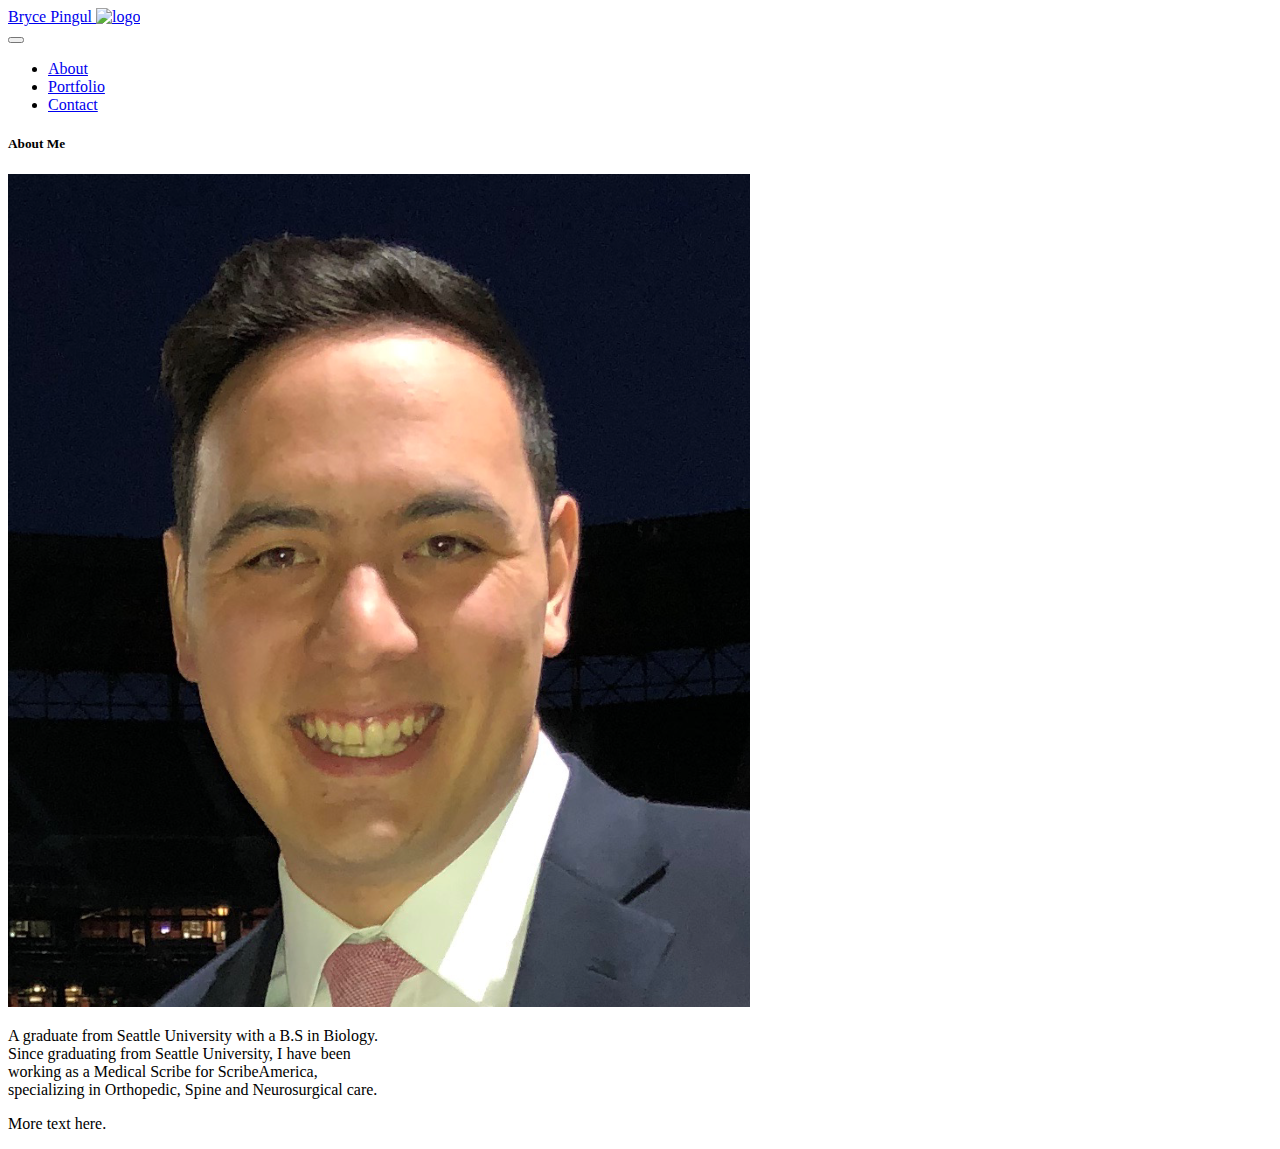
==== index.html @ 76444c12 "split navbar left and right" ====
<!DOCTYPE html>
<html lang="en">
<head>
    <meta charset="UTF-8">
    <meta name="viewport" content="width=device-width, initial-scale=1.0">
    <title>Document</title>
    <link rel="stylesheet" href="https://stackpath.bootstrapcdn.com/bootstrap/4.5.0/css/bootstrap.min.css" integrity="sha384-9aIt2nRpC12Uk9gS9baDl411NQApFmC26EwAOH8WgZl5MYYxFfc+NcPb1dKGj7Sk" crossorigin="anonymous">
</head>
<body>
  <nav class="navbar navbar-expand-lg navbar-light bg-light">
    <div class="d-flex flex-grow-1">
        <span class="w-100 d-lg-none d-block"><!-- hidden spacer to center brand on mobile --></span>
        <a class="navbar-brand d-none d-lg-inline-block" href="#">
            Bryce Pingul
        </a>
        <a class="navbar-brand-two mx-auto d-lg-none d-inline-block" href="#">
            <img src="//placehold.it/40?text=LOGO" alt="logo">
        </a>
        <div class="w-100 text-right">
            <button class="navbar-toggler" type="button" data-toggle="collapse" data-target="#myNavbar">
                <span class="navbar-toggler-icon"></span>
            </button>
        </div>
    </div>
    <div class="collapse navbar-collapse flex-grow-1 text-right" id="myNavbar">
        <ul class="navbar-nav ml-auto flex-nowrap">
            <li class="nav-item">
                <a href="index.html" class="nav-link m-2 menu-item nav-active">About</a>
            </li>
            <li class="nav-item">
                <a href="portfolio.html" class="nav-link m-2 menu-item">Portfolio</a>
            </li>
            <li class="nav-item">
                <a href="contact.html" class="nav-link m-2 menu-item">Contact</a>
            </li>
        </ul>
    </div>
  </nav>

      <div class="card" style="width: 24rem;">
        <div class="card-body">
          <h5 class="card-title">About Me</h5>
          <img src="image0[189].png" class="card-img-top" alt="Bryce Pingul">
          <p class="card-text">A graduate from Seattle University with a B.S in Biology. Since graduating from Seattle University, I have been working as a Medical Scribe for ScribeAmerica, specializing in Orthopedic, Spine and Neurosurgical care.</p>
          <p class="card-text"> More text here.</p>
        </div>
      </div>
    
</body>
</html>
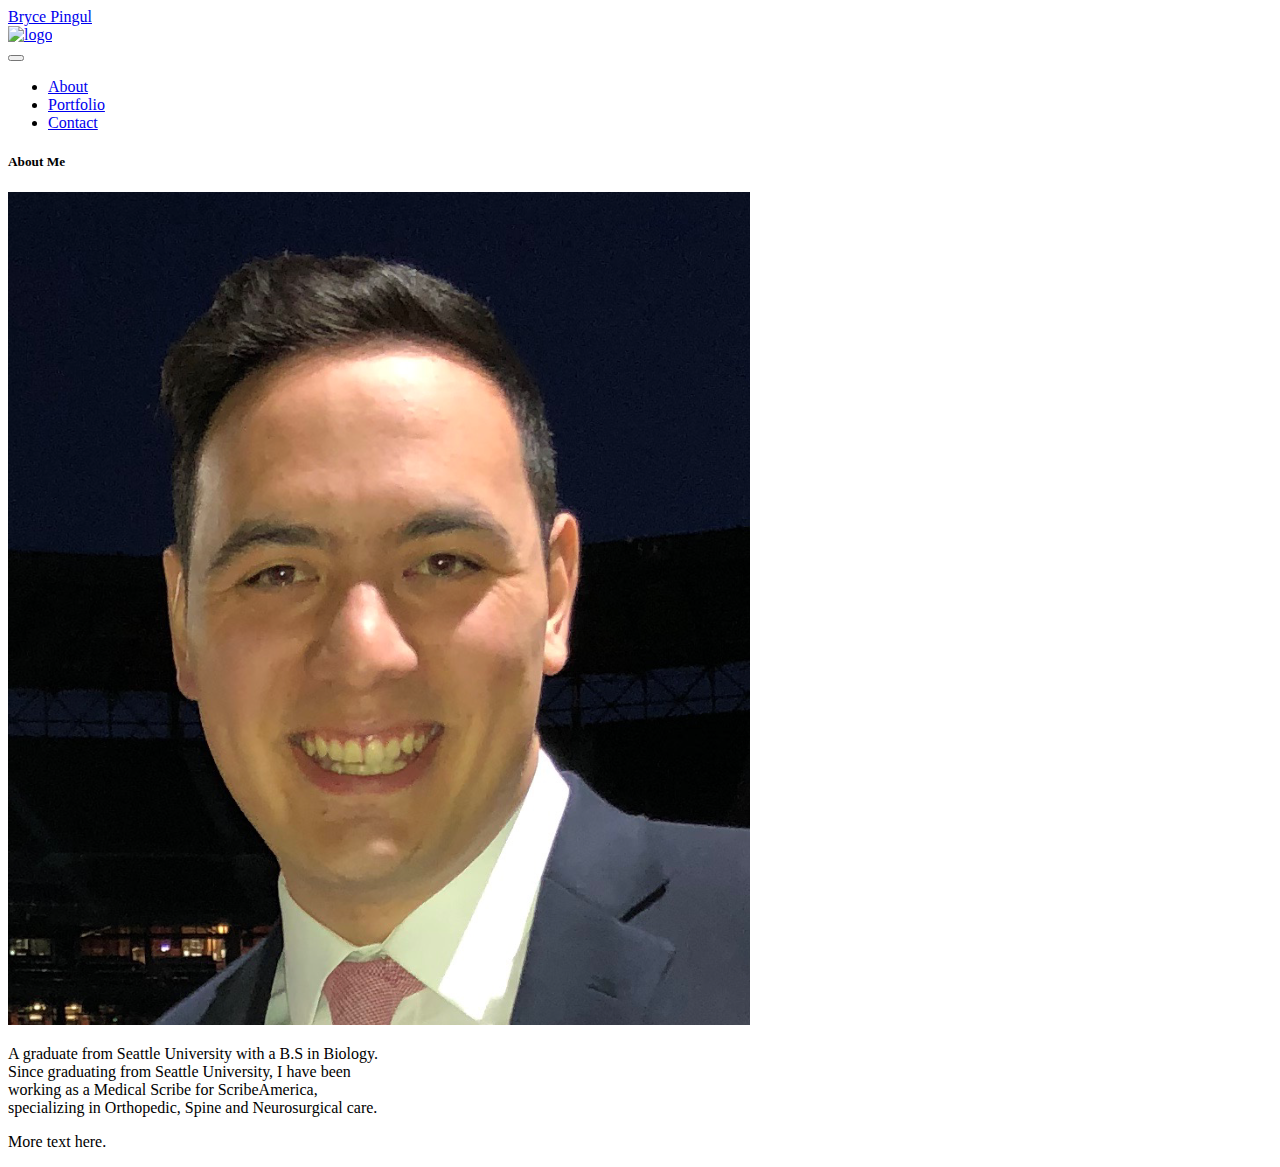
==== commit ba085d52: "changing bg color on nav bar" ====
--- a/index.html
+++ b/index.html
@@ -7,35 +7,35 @@
     <link rel="stylesheet" href="https://stackpath.bootstrapcdn.com/bootstrap/4.5.0/css/bootstrap.min.css" integrity="sha384-9aIt2nRpC12Uk9gS9baDl411NQApFmC26EwAOH8WgZl5MYYxFfc+NcPb1dKGj7Sk" crossorigin="anonymous">
 </head>
 <body>
-  <nav class="navbar navbar-expand-lg navbar-light bg-light">
-    <div class="d-flex flex-grow-1">
-        <span class="w-100 d-lg-none d-block"><!-- hidden spacer to center brand on mobile --></span>
-        <a class="navbar-brand d-none d-lg-inline-block" href="#">
-            Bryce Pingul
-        </a>
-        <a class="navbar-brand-two mx-auto d-lg-none d-inline-block" href="#">
-            <img src="//placehold.it/40?text=LOGO" alt="logo">
-        </a>
-        <div class="w-100 text-right">
-            <button class="navbar-toggler" type="button" data-toggle="collapse" data-target="#myNavbar">
-                <span class="navbar-toggler-icon"></span>
-            </button>
+    <nav class="navbar navbar-expand-lg navbar-light bg-light">
+        <div class="d-flex flex-grow-1">
+            <span class="w-100 d-lg-none d-block"><!-- hidden spacer to center brand on mobile --></span>
+            <a class="navbar-brand d-none d-lg-inline-block" href="#">
+              <div class="p-3 mb-2 bg-primary text-white">Bryce Pingul</div>
+            </a>
+            <a class="navbar-brand-two mx-auto d-lg-none d-inline-block" href="#">
+                <img src="//placehold.it/40?text=LOGO" alt="logo">
+            </a>
+            <div class="w-100 text-right">
+                <button class="navbar-toggler" type="button" data-toggle="collapse" data-target="#myNavbar">
+                    <span class="navbar-toggler-icon"></span>
+                </button>
+            </div>
         </div>
-    </div>
-    <div class="collapse navbar-collapse flex-grow-1 text-right" id="myNavbar">
-        <ul class="navbar-nav ml-auto flex-nowrap">
-            <li class="nav-item">
-                <a href="index.html" class="nav-link m-2 menu-item nav-active">About</a>
-            </li>
-            <li class="nav-item">
-                <a href="portfolio.html" class="nav-link m-2 menu-item">Portfolio</a>
-            </li>
-            <li class="nav-item">
-                <a href="contact.html" class="nav-link m-2 menu-item">Contact</a>
-            </li>
-        </ul>
-    </div>
-  </nav>
+        <div class="collapse navbar-collapse flex-grow-1 text-right" id="myNavbar">
+            <ul class="navbar-nav ml-auto flex-nowrap">
+                <li class="nav-item">
+                    <a href="index.html" class="nav-link m-2 menu-item nav-active">About</a>
+                </li>
+                <li class="nav-item">
+                    <a href="portfolio.html" class="nav-link m-2 menu-item">Portfolio</a>
+                </li>
+                <li class="nav-item">
+                    <a href="contact.html" class="nav-link m-2 menu-item">Contact</a>
+                </li>
+            </ul>
+        </div>
+      </nav>
 
       <div class="card" style="width: 24rem;">
         <div class="card-body">
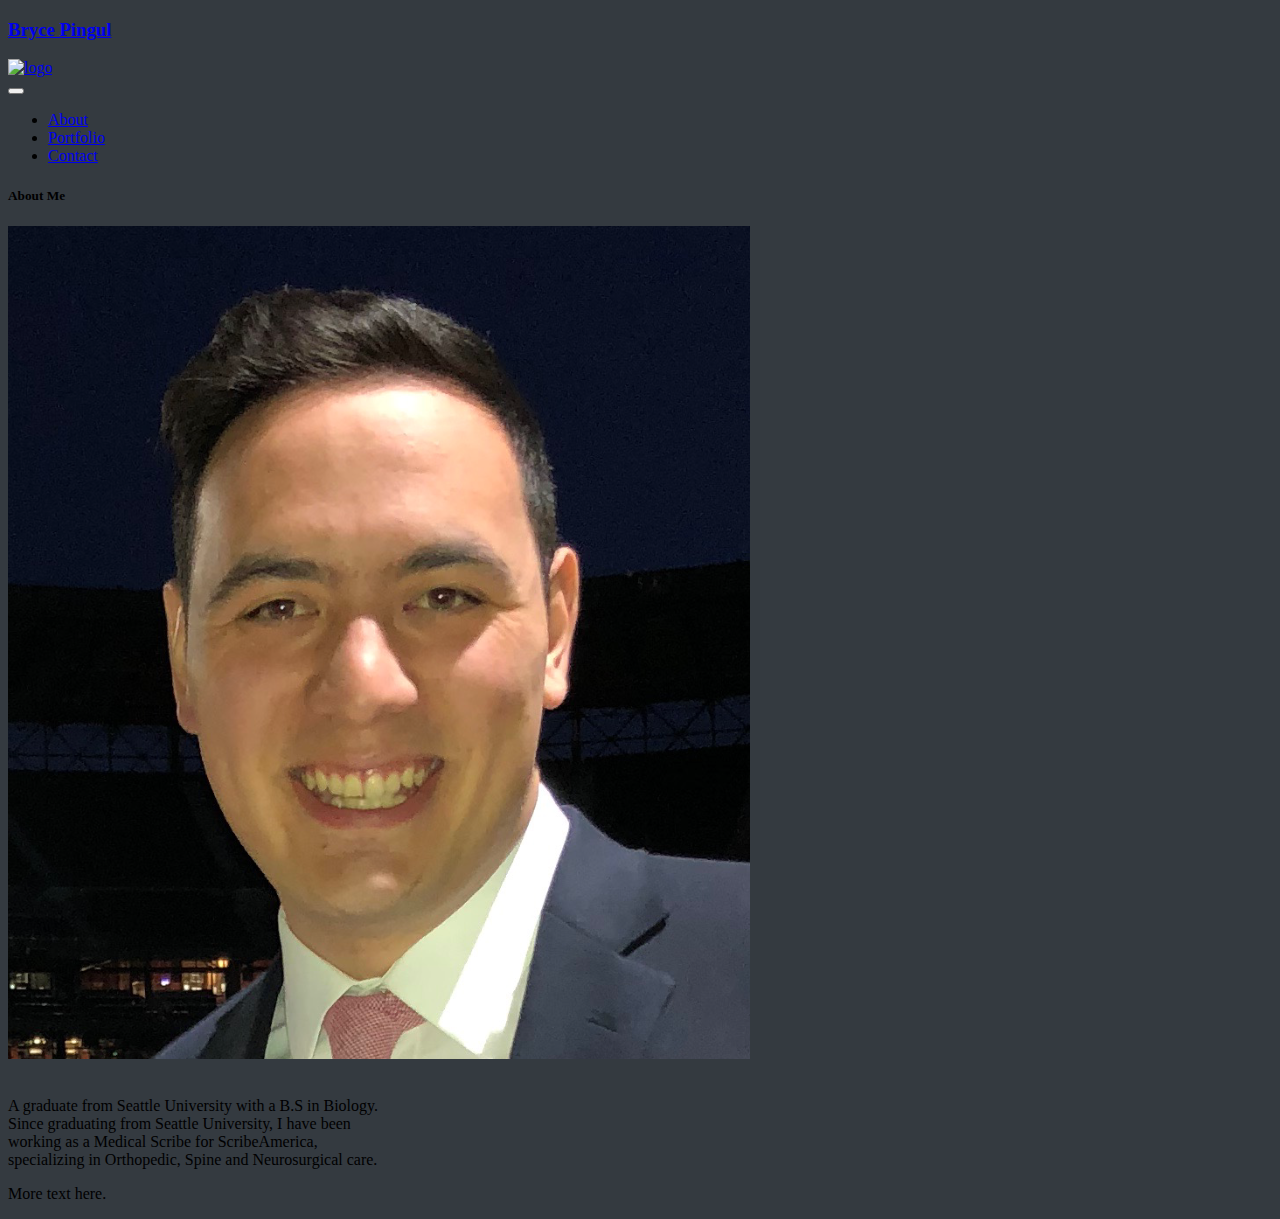
==== commit 99beec32: "add style sheet, style background to grey" ====
--- a/index.html
+++ b/index.html
@@ -4,14 +4,14 @@
     <meta charset="UTF-8">
     <meta name="viewport" content="width=device-width, initial-scale=1.0">
     <title>Document</title>
-    <link rel="stylesheet" href="https://stackpath.bootstrapcdn.com/bootstrap/4.5.0/css/bootstrap.min.css" integrity="sha384-9aIt2nRpC12Uk9gS9baDl411NQApFmC26EwAOH8WgZl5MYYxFfc+NcPb1dKGj7Sk" crossorigin="anonymous">
-</head>
+    <link rel="stylesheet" href="https://stackpath.bootstrapcdn.com/bootstrap/4.5.0/css/bootstrap.min.css" integrity="sha384-9aIt2nRpC12Uk9gS9baDl411NQApFmC26EwAOH8WgZl5MYYxFfc+NcPb1dKGj7Sk" crossorigin="anonymous"></head>
+    <link rel="stylesheet" href="style.css">
 <body>
-    <nav class="navbar navbar-expand-lg navbar-light bg-light">
+    <nav class="navbar navbar-expand-lg navbar-dark bg-dark">
         <div class="d-flex flex-grow-1">
             <span class="w-100 d-lg-none d-block"><!-- hidden spacer to center brand on mobile --></span>
             <a class="navbar-brand d-none d-lg-inline-block" href="#">
-              <div class="p-3 mb-2 bg-primary text-white">Bryce Pingul</div>
+              <div class="p-3 mb-2 bg-dark text-light font-weight-bolder text-uppercase"><h3>Bryce Pingul</h3></div>
             </a>
             <a class="navbar-brand-two mx-auto d-lg-none d-inline-block" href="#">
                 <img src="//placehold.it/40?text=LOGO" alt="logo">
@@ -36,15 +36,14 @@
             </ul>
         </div>
       </nav>
-
-      <div class="card" style="width: 24rem;">
+    <div class="card" style="width: 24rem;">
         <div class="card-body">
-          <h5 class="card-title">About Me</h5>
-          <img src="image0[189].png" class="card-img-top" alt="Bryce Pingul">
-          <p class="card-text">A graduate from Seattle University with a B.S in Biology. Since graduating from Seattle University, I have been working as a Medical Scribe for ScribeAmerica, specializing in Orthopedic, Spine and Neurosurgical care.</p>
-          <p class="card-text"> More text here.</p>
+            <h5 class="card-title">About Me</h5>
+            <img src="image0[189].png" class="card-img-top" alt="Bryce Pingul">
+            <br><br>
+            <p class="card-text">A graduate from Seattle University with a B.S in Biology. Since graduating from Seattle University, I have been working as a Medical Scribe for ScribeAmerica, specializing in Orthopedic, Spine and Neurosurgical care.</p>
+            <p class="card-text"> More text here.</p>
         </div>
-      </div>
-    
+    </div>
 </body>
 </html>--- a/style.css
+++ b/style.css
@@ -0,0 +1,15 @@
+body {
+    background-color: #343A40;
+}
+
+h2 {
+    color:white;
+    font-family: Georgia, 'Times New Roman', Times, serif;
+    font-weight: bold;
+}
+
+
+.big-box {
+    width: 40%;
+    margin-left: 5%;
+}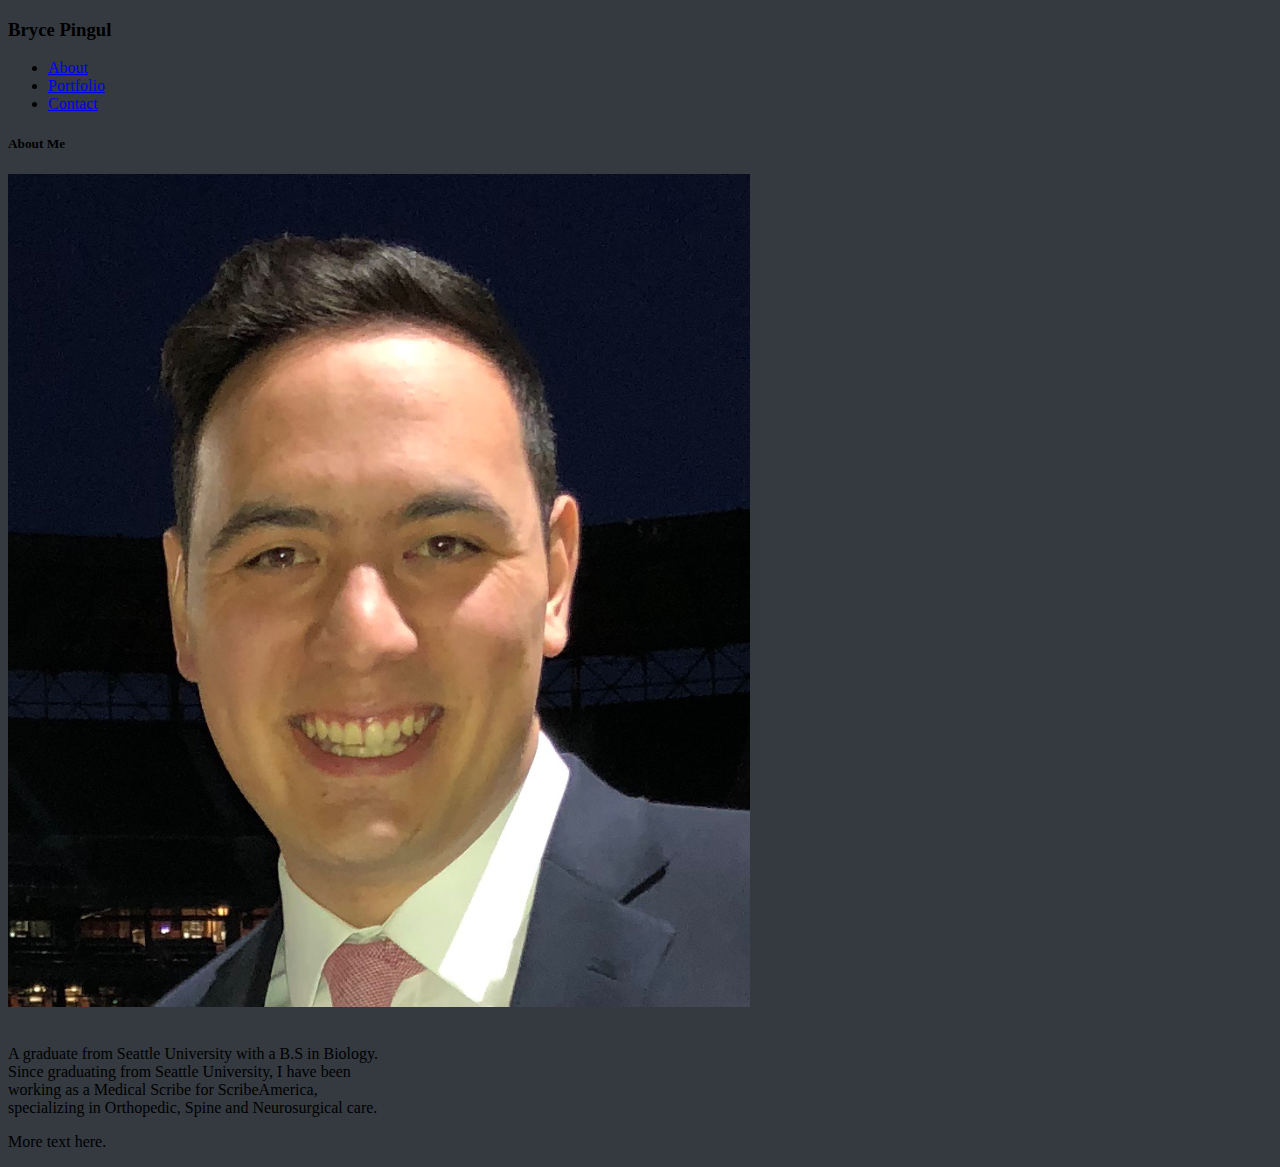
==== commit 3796169f: "cleaning up nav bar (removing logo)" ====
--- a/index.html
+++ b/index.html
@@ -3,23 +3,14 @@
 <head>
     <meta charset="UTF-8">
     <meta name="viewport" content="width=device-width, initial-scale=1.0">
-    <title>Document</title>
+    <title>Bryce Pingul</title>
     <link rel="stylesheet" href="https://stackpath.bootstrapcdn.com/bootstrap/4.5.0/css/bootstrap.min.css" integrity="sha384-9aIt2nRpC12Uk9gS9baDl411NQApFmC26EwAOH8WgZl5MYYxFfc+NcPb1dKGj7Sk" crossorigin="anonymous"></head>
     <link rel="stylesheet" href="style.css">
 <body>
     <nav class="navbar navbar-expand-lg navbar-dark bg-dark">
         <div class="d-flex flex-grow-1">
-            <span class="w-100 d-lg-none d-block"><!-- hidden spacer to center brand on mobile --></span>
-            <a class="navbar-brand d-none d-lg-inline-block" href="#">
-              <div class="p-3 mb-2 bg-dark text-light font-weight-bolder text-uppercase"><h3>Bryce Pingul</h3></div>
-            </a>
-            <a class="navbar-brand-two mx-auto d-lg-none d-inline-block" href="#">
-                <img src="//placehold.it/40?text=LOGO" alt="logo">
-            </a>
-            <div class="w-100 text-right">
-                <button class="navbar-toggler" type="button" data-toggle="collapse" data-target="#myNavbar">
-                    <span class="navbar-toggler-icon"></span>
-                </button>
+            <div class="p-3 mb-2 bg-dark text-light font-weight-bolder text-uppercase">
+                <h3>Bryce Pingul</h3>
             </div>
         </div>
         <div class="collapse navbar-collapse flex-grow-1 text-right" id="myNavbar">
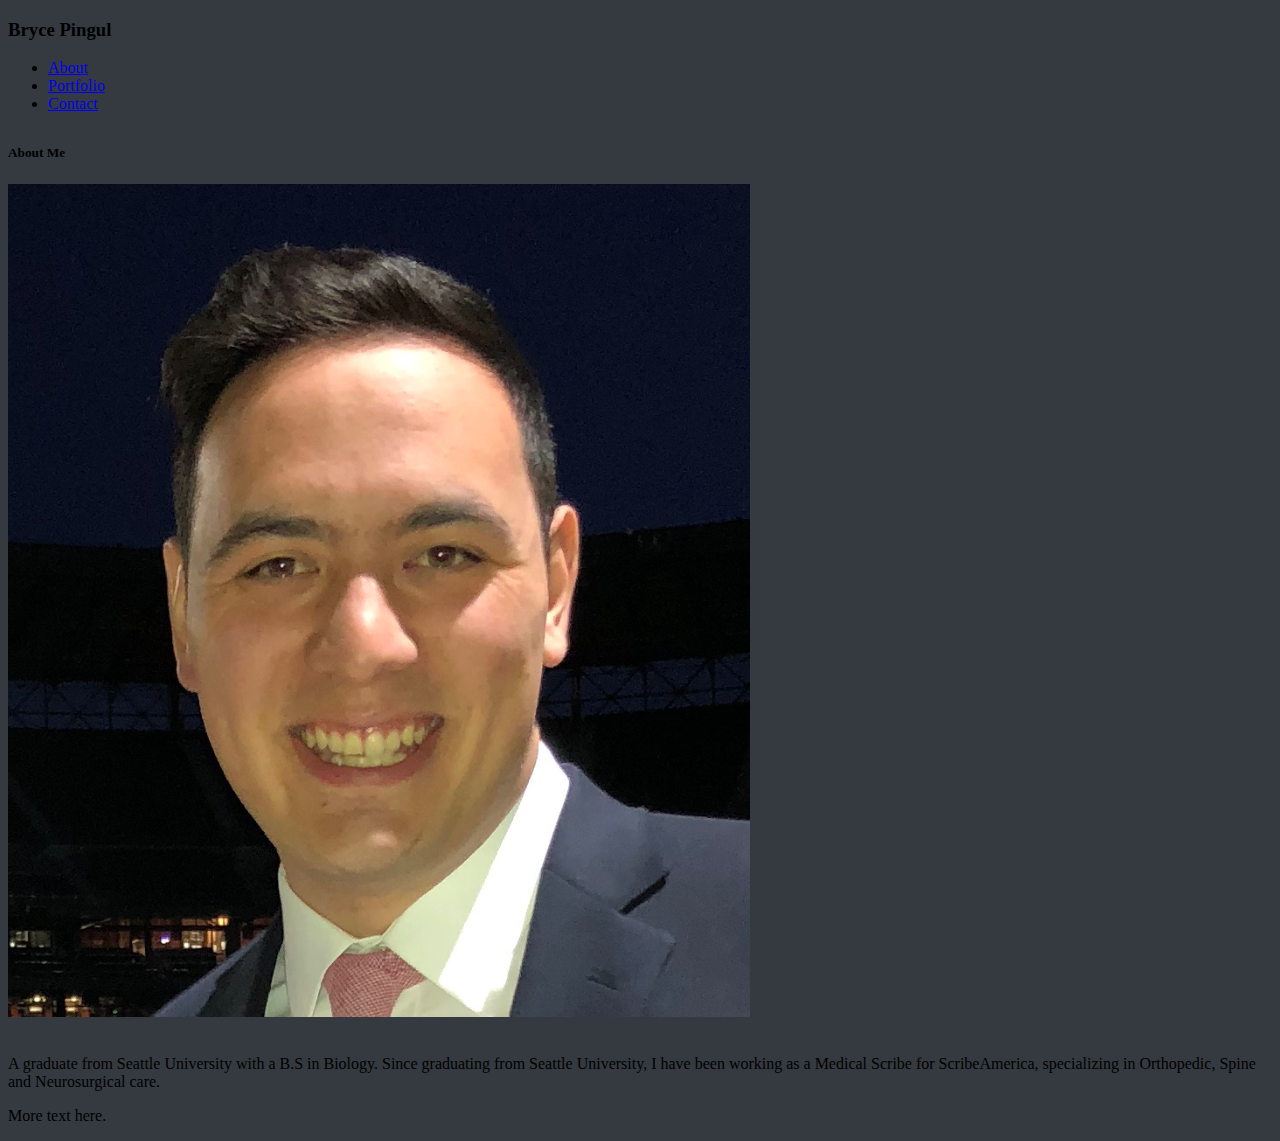
==== commit 7482c834: "grid formatting and responsiveness" ====
--- a/index.html
+++ b/index.html
@@ -1,40 +1,43 @@
 <!DOCTYPE html>
 <html lang="en">
-<head>
-    <meta charset="UTF-8">
-    <meta name="viewport" content="width=device-width, initial-scale=1.0">
-    <title>Bryce Pingul</title>
-    <link rel="stylesheet" href="https://stackpath.bootstrapcdn.com/bootstrap/4.5.0/css/bootstrap.min.css" integrity="sha384-9aIt2nRpC12Uk9gS9baDl411NQApFmC26EwAOH8WgZl5MYYxFfc+NcPb1dKGj7Sk" crossorigin="anonymous"></head>
-    <link rel="stylesheet" href="style.css">
-<body>
-    <nav class="navbar navbar-expand-lg navbar-dark bg-dark">
-        <div class="d-flex flex-grow-1">
-            <div class="p-3 mb-2 bg-dark text-light font-weight-bolder text-uppercase">
-                <h3>Bryce Pingul</h3>
+    <head>
+        <meta charset="UTF-8">
+        <meta name="viewport" content="width=device-width, initial-scale=1.0">
+        <title>Bryce Pingul</title>
+        <link rel="stylesheet" href="https://stackpath.bootstrapcdn.com/bootstrap/4.5.0/css/bootstrap.min.css" integrity="sha384-9aIt2nRpC12Uk9gS9baDl411NQApFmC26EwAOH8WgZl5MYYxFfc+NcPb1dKGj7Sk" crossorigin="anonymous">
+        <link rel="stylesheet" href="style.css">
+    </head>
+    <body>
+        <nav class="navbar navbar-expand-lg navbar-dark bg-dark">
+            <div class="d-flex flex-grow-1">
+                <div class="p-3 bg-dark text-light font-weight-bolder text-uppercase">
+                    <h3>Bryce Pingul</h3>
+                </div>
+            </div>
+            <div class="navbar-collapse flex-grow-1" id="myNavbar">
+                <ul class="navbar-nav ml-auto flex-nowrap">
+                    <li class="nav-item">
+                        <a href="index.html" class="nav-link m-2 menu-item nav-active">About</a>
+                    </li>
+                    <li class="nav-item">
+                        <a href="portfolio.html" class="nav-link m-2 menu-item">Portfolio</a>
+                    </li>
+                    <li class="nav-item">
+                        <a href="contact.html" class="nav-link m-2 menu-item">Contact</a>
+                    </li>
+                </ul>
+            </div>
+        </nav>
+        <div class="container">   
+            <div class="card col-12 col-md-4">
+                <div class="card-body">
+                    <h5 class="card-title">About Me</h5>
+                    <img src="image0[189].png" class="card-img-top" alt="Bryce Pingul">
+                    <br><br>
+                    <p class="card-text">A graduate from Seattle University with a B.S in Biology. Since graduating from Seattle University, I have been working as a Medical Scribe for ScribeAmerica, specializing in Orthopedic, Spine and Neurosurgical care.</p>
+                    <p class="card-text"> More text here.</p>
+                </div>
             </div>
         </div>
-        <div class="collapse navbar-collapse flex-grow-1 text-right" id="myNavbar">
-            <ul class="navbar-nav ml-auto flex-nowrap">
-                <li class="nav-item">
-                    <a href="index.html" class="nav-link m-2 menu-item nav-active">About</a>
-                </li>
-                <li class="nav-item">
-                    <a href="portfolio.html" class="nav-link m-2 menu-item">Portfolio</a>
-                </li>
-                <li class="nav-item">
-                    <a href="contact.html" class="nav-link m-2 menu-item">Contact</a>
-                </li>
-            </ul>
-        </div>
-      </nav>
-    <div class="card" style="width: 24rem;">
-        <div class="card-body">
-            <h5 class="card-title">About Me</h5>
-            <img src="image0[189].png" class="card-img-top" alt="Bryce Pingul">
-            <br><br>
-            <p class="card-text">A graduate from Seattle University with a B.S in Biology. Since graduating from Seattle University, I have been working as a Medical Scribe for ScribeAmerica, specializing in Orthopedic, Spine and Neurosurgical care.</p>
-            <p class="card-text"> More text here.</p>
-        </div>
-    </div>
-</body>
+    </body>
 </html>--- a/style.css
+++ b/style.css
@@ -8,8 +8,9 @@
     font-weight: bold;
 }
 
-
-.big-box {
-    width: 40%;
-    margin-left: 5%;
+.navbar-navbar-expand-lg-navbar-dark-bg-dark {
+    margin-top: 2rem;
+}
+.container {
+    margin-top: 2rem;
 }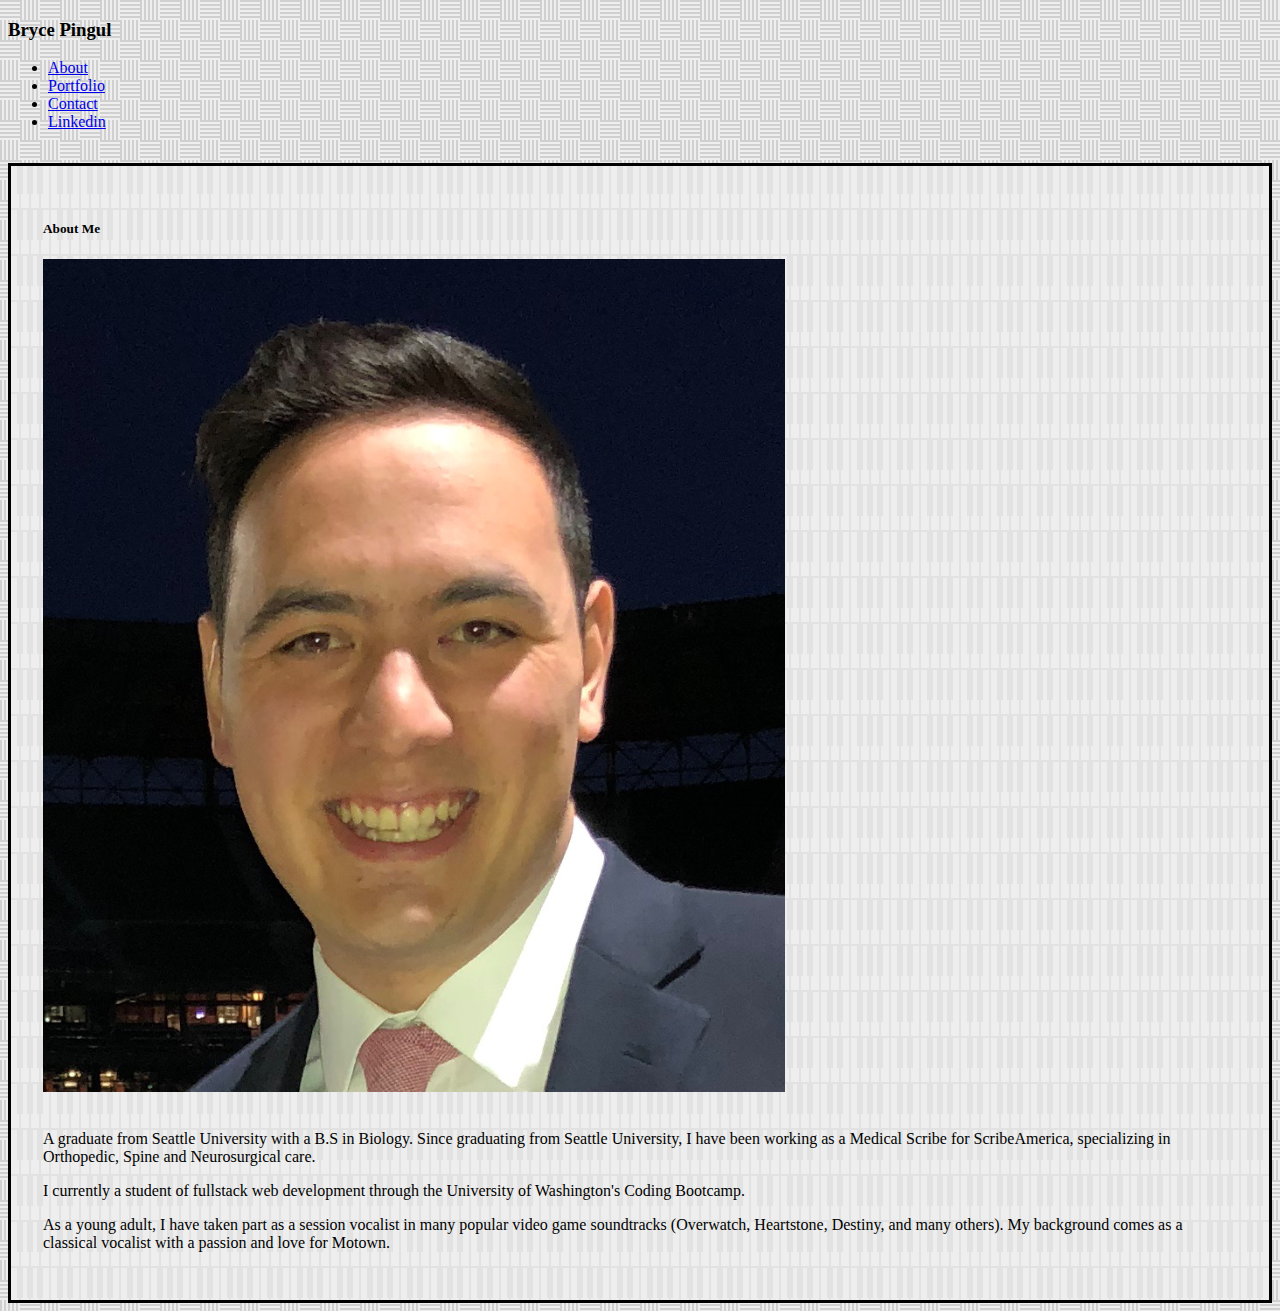
==== commit bba7c906: "adding backgrounds and linkedin" ====
--- a/index.html
+++ b/index.html
@@ -25,18 +25,24 @@
                     <li class="nav-item">
                         <a href="contact.html" class="nav-link m-2 menu-item">Contact</a>
                     </li>
+                    <li class="nav-item">
+                        <a href="https://www.linkedin.com/in/bryce-pingul/" class="nav-link m-2 menu-item">Linkedin</a>
+                    </li>
                 </ul>
             </div>
         </nav>
-        <div class="container">   
-            <div class="card col-12 col-md-4">
-                <div class="card-body">
-                    <h5 class="card-title">About Me</h5>
-                    <img src="image0[189].png" class="card-img-top" alt="Bryce Pingul">
-                    <br><br>
-                    <p class="card-text">A graduate from Seattle University with a B.S in Biology. Since graduating from Seattle University, I have been working as a Medical Scribe for ScribeAmerica, specializing in Orthopedic, Spine and Neurosurgical care.</p>
-                    <p class="card-text"> More text here.</p>
-                </div>
+        <div class="container">  
+            <div class="row justify-content-center">
+                <div class="card col-12 col-md-6 bg-dark text-light">
+                    <div class="card-body">
+                        <h5 class="card-title text-uppercase">About Me</h5>
+                        <img src="image0[189].png" class="card-img-top img-thumbnail" alt="Bryce Pingul">
+                        <br><br>
+                        <p class="card-text">A graduate from Seattle University with a B.S in Biology. Since graduating from Seattle University, I have been working as a Medical Scribe for ScribeAmerica, specializing in Orthopedic, Spine and Neurosurgical care.</p>
+                        <p class="card-text">I currently a student of fullstack web development through the University of Washington's Coding Bootcamp.</p>
+                        <p class="card-text">As a young adult, I have taken part as a session vocalist in many popular video game soundtracks (Overwatch, Heartstone, Destiny, and many others). My background comes as a classical vocalist with a passion and love for Motown.</p>
+                    </div>
+                </div> 
             </div>
         </div>
     </body>
--- a/style.css
+++ b/style.css
@@ -1,11 +1,11 @@
 body {
-    background-color: #343A40;
+    background-color: #eeeeee;
+    background-image: url("data:image/svg+xml,%3Csvg width='40' height='40' viewBox='0 0 40 40' xmlns='http://www.w3.org/2000/svg'%3E%3Cpath d='M20 20.5V18H0v-2h20v-2H0v-2h20v-2H0V8h20V6H0V4h20V2H0V0h22v20h2V0h2v20h2V0h2v20h2V0h2v20h2V0h2v20h2v2H20v-1.5zM0 20h2v20H0V20zm4 0h2v20H4V20zm4 0h2v20H8V20zm4 0h2v20h-2V20zm4 0h2v20h-2V20zm4 4h20v2H20v-2zm0 4h20v2H20v-2zm0 4h20v2H20v-2zm0 4h20v2H20v-2z' fill='%238b8b8b' fill-opacity='0.3' fill-rule='evenodd'/%3E%3C/svg%3E");
 }
 
 h2 {
-    color:white;
     font-family: Georgia, 'Times New Roman', Times, serif;
-    font-weight: bold;
+    font-weight: bolder;
 }
 
 .navbar-navbar-expand-lg-navbar-dark-bg-dark {
@@ -13,4 +13,11 @@
 }
 .container {
     margin-top: 2rem;
+}
+
+.container {
+    border: solid black;
+    padding: 2rem;
+    background-color: #eeeeee;
+    background-image: url("data:image/svg+xml,%3Csvg xmlns='http://www.w3.org/2000/svg' width='70' height='46' viewBox='0 0 70 46'%3E%3Cg fill-rule='evenodd'%3E%3Cg fill='%238b8b8b' fill-opacity='0.12'%3E%3Cpolygon points='68 44 62 44 62 46 56 46 56 44 52 44 52 46 46 46 46 44 40 44 40 46 38 46 38 44 32 44 32 46 26 46 26 44 22 44 22 46 16 46 16 44 12 44 12 46 6 46 6 44 0 44 0 42 8 42 8 28 6 28 6 0 12 0 12 28 10 28 10 42 18 42 18 28 16 28 16 0 22 0 22 28 20 28 20 42 28 42 28 28 26 28 26 0 32 0 32 28 30 28 30 42 38 42 38 0 40 0 40 42 48 42 48 28 46 28 46 0 52 0 52 28 50 28 50 42 58 42 58 28 56 28 56 0 62 0 62 28 60 28 60 42 68 42 68 0 70 0 70 46 68 46'/%3E%3C/g%3E%3C/g%3E%3C/svg%3E");
 }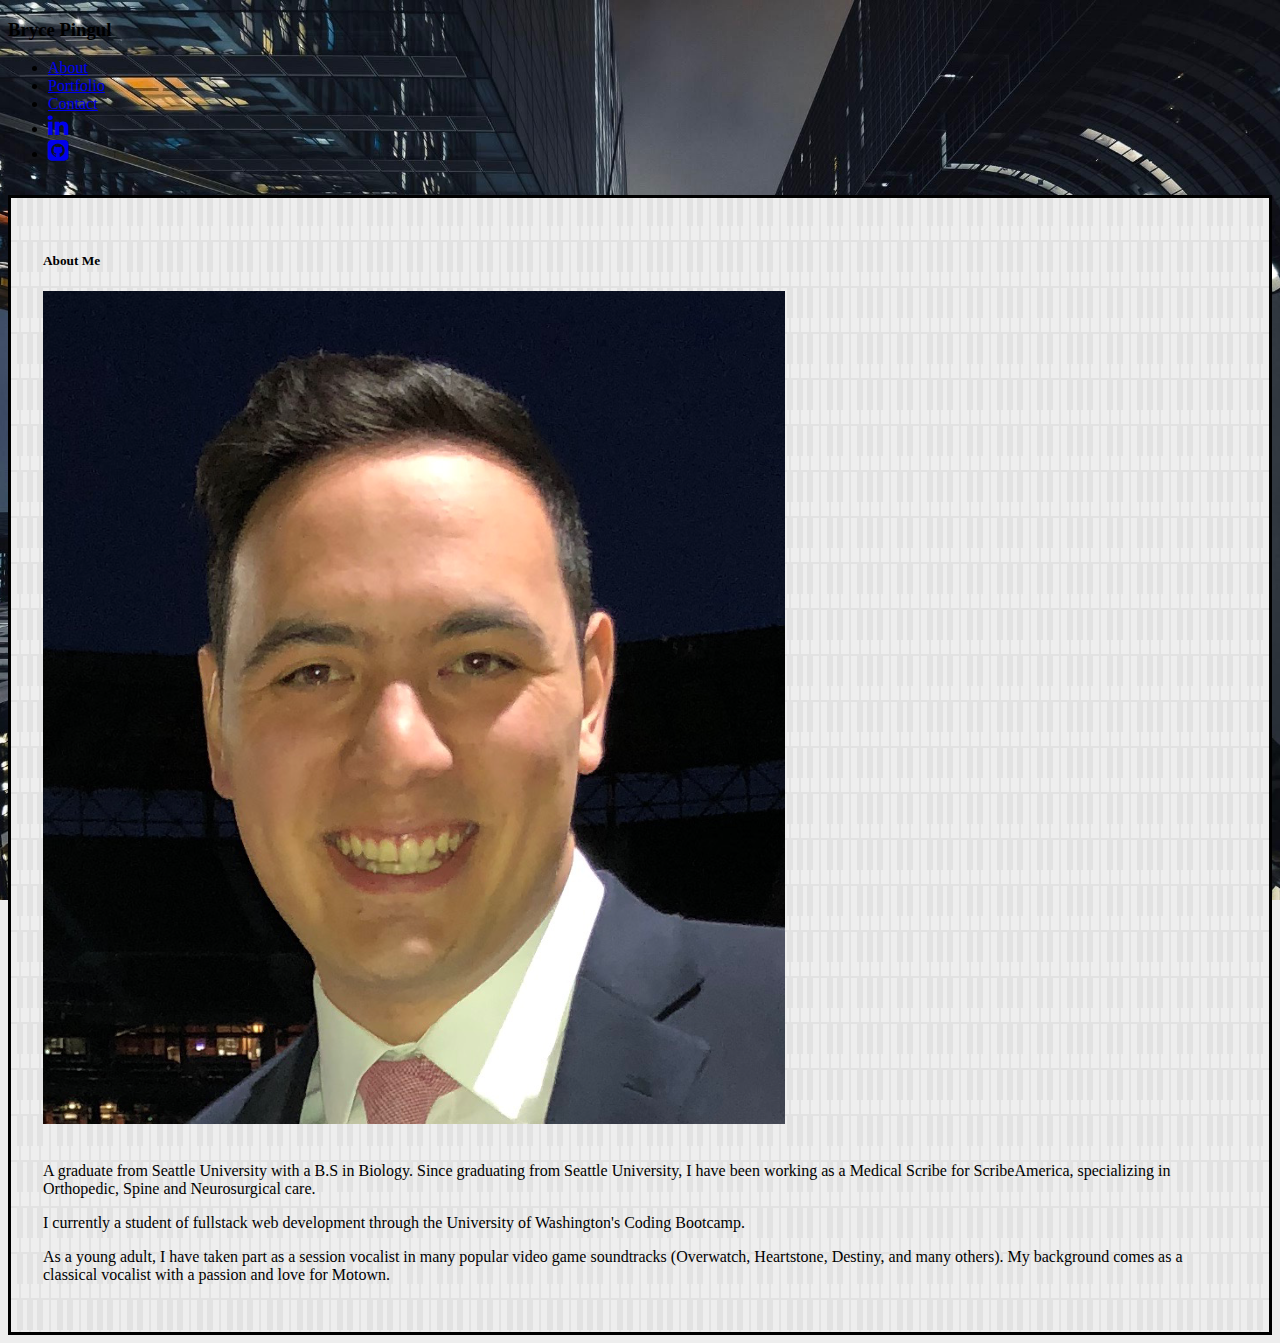
==== commit eb0138bf: "adding links to navbar and first 3 projects to portfolio page" ====
--- a/index.html
+++ b/index.html
@@ -5,10 +5,11 @@
         <meta name="viewport" content="width=device-width, initial-scale=1.0">
         <title>Bryce Pingul</title>
         <link rel="stylesheet" href="https://stackpath.bootstrapcdn.com/bootstrap/4.5.0/css/bootstrap.min.css" integrity="sha384-9aIt2nRpC12Uk9gS9baDl411NQApFmC26EwAOH8WgZl5MYYxFfc+NcPb1dKGj7Sk" crossorigin="anonymous">
+        <link rel="stylesheet" href="https://cdnjs.cloudflare.com/ajax/libs/font-awesome/4.7.0/css/font-awesome.min.css">
         <link rel="stylesheet" href="style.css">
     </head>
     <body>
-        <nav class="navbar navbar-expand-lg navbar-dark bg-dark">
+        <nav class="navbar navbar-expand-lg navbar-dark bg-dark" id= "navbar">
             <div class="d-flex flex-grow-1">
                 <div class="p-3 bg-dark text-light font-weight-bolder text-uppercase">
                     <h3>Bryce Pingul</h3>
@@ -26,7 +27,10 @@
                         <a href="contact.html" class="nav-link m-2 menu-item">Contact</a>
                     </li>
                     <li class="nav-item">
-                        <a href="https://www.linkedin.com/in/bryce-pingul/" class="nav-link m-2 menu-item">Linkedin</a>
+                        <a href="https://www.linkedin.com/in/bryce-pingul/" target="_blank" class="nav-link m-2 menu-item"><i class="fa fa-linkedin" style="font-size:24px"></i></a>
+                    </li>
+                    <li class="nav-item">
+                        <a href="https://github.com/Brycetp11" target="_blank" class="nav-link m-2 menu-item"><i class="fa fa-github-square" style="font-size:24px"></i></a>
                     </li>
                 </ul>
             </div>
--- a/style.css
+++ b/style.css
@@ -1,6 +1,10 @@
 body {
     background-color: #eeeeee;
-    background-image: url("data:image/svg+xml,%3Csvg width='40' height='40' viewBox='0 0 40 40' xmlns='http://www.w3.org/2000/svg'%3E%3Cpath d='M20 20.5V18H0v-2h20v-2H0v-2h20v-2H0V8h20V6H0V4h20V2H0V0h22v20h2V0h2v20h2V0h2v20h2V0h2v20h2V0h2v20h2v2H20v-1.5zM0 20h2v20H0V20zm4 0h2v20H4V20zm4 0h2v20H8V20zm4 0h2v20h-2V20zm4 0h2v20h-2V20zm4 4h20v2H20v-2zm0 4h20v2H20v-2zm0 4h20v2H20v-2zm0 4h20v2H20v-2z' fill='%238b8b8b' fill-opacity='0.3' fill-rule='evenodd'/%3E%3C/svg%3E");
+    background-image: url(seattle.png);
+    background-attachment: fixed;
+    background-position: center;
+    background-repeat: no-repeat;
+    background-size: cover;
 }
 
 h2 {
